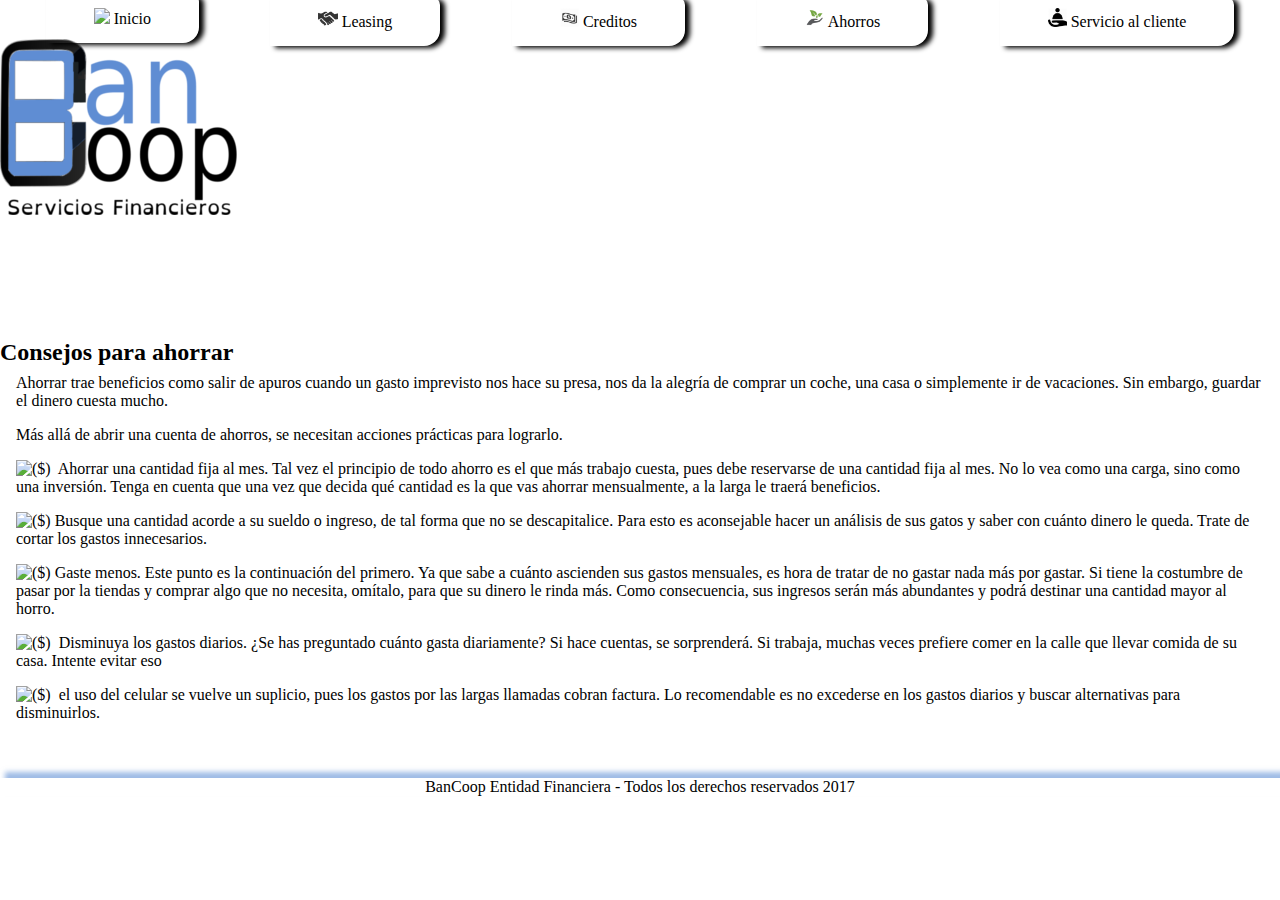
==== ahorro.html @ 7cc48e26 "bullets agregados para seccion ahorro" ====
<!DOCTYPE html>
<html>
  <head>
    <meta charset="utf-8">
    <title>BanCoop - Entidad Financiera</title>
    <link rel="stylesheet" href="estilos/principal.css">
  </head>
  <body>
    <header id="" class="contendorPortada">

      <div id="" class="portada">
      <nav>
        <ul>
          <li><a href="index.html"><img src="imagenes/home.jpg" class="icono" />Inicio</a></li>
          <li><a href="leasing.html"><img src="imagenes/leasing.png" class="icono" />Leasing</a></li>
          <li><a href="creditos.html"><img src="imagenes/creditos.png" class="icono" />Creditos</a></li>
          <li><a href=""><img src="imagenes/ahorro.png" class="icono" />Ahorros</a></li>
          <li><a href="scliente.html"><img src="imagenes/scliente.png" class="icono" />Servicio al cliente</a></li>
        </ul>
        </nav>
        <div id="psecundaria" class="pSecundaria">
          <img id="fondoCreditos" class="fondoPsecundaria" src="imagenes/creditoHipotecario2.jpg" alt="">
        </div>
      </div>

    </header>
      <section id="creditos" class="creditos-cnt">
      <article class="contenido"><h2>Consejos para ahorrar</h2><p>Ahorrar trae beneficios como salir de apuros cuando un gasto imprevisto nos hace su presa, nos da la alegría de comprar un coche, una casa o simplemente ir de vacaciones. Sin embargo, guardar el dinero cuesta mucho.</p>

      <p>Más allá de abrir una cuenta de ahorros, se necesitan acciones prácticas para lograrlo.</p>

      <p><img src="imagenes/ahorro64x.png" class="icono2"  alt="($)"> Ahorrar una cantidad fija al mes. Tal vez el principio de todo ahorro es el que más trabajo cuesta, pues debe reservarse de una cantidad fija al mes. No lo vea como una carga, sino como una inversión. Tenga en cuenta que una vez que decida qué cantidad es la que vas ahorrar mensualmente, a la larga le traerá beneficios.</p>

      <p><img src="imagenes/ahorro64x.png" class="icono2"  alt="($)">Busque una cantidad acorde a su sueldo o ingreso, de tal forma que no se descapitalice. Para esto es aconsejable hacer un análisis de sus gatos y saber con cuánto dinero le queda. Trate de cortar los gastos innecesarios.</p>

      <p><img src="imagenes/ahorro64x.png" class="icono2"  alt="($)">Gaste menos. Este punto es la continuación del primero. Ya que sabe a cuánto ascienden sus gastos mensuales, es hora de tratar de no gastar nada más por gastar. Si tiene la costumbre de pasar por la tiendas y comprar algo que no necesita, omítalo, para que su dinero le rinda más. Como consecuencia, sus ingresos serán más abundantes y podrá destinar una cantidad mayor al horro.</p>

      <p><img src="imagenes/ahorro64x.png" class="icono2"  alt="($)"> Disminuya los gastos diarios. ¿Se has preguntado cuánto gasta diariamente? Si hace cuentas, se sorprenderá. Si trabaja, muchas veces prefiere comer en la calle que llevar comida de su casa.  Intente evitar eso</p>
      <p><img src="imagenes/ahorro64x.png" class="icono2"  alt="($)"> el uso del celular se vuelve un suplicio, pues los gastos por las largas llamadas cobran factura. Lo recomendable es no excederse en los gastos diarios y buscar alternativas para disminuirlos.</p></article>
      </section>
    <footer>
<p>BanCoop Entidad Financiera - Todos los derechos reservados 2017</p>
    </footer>
  </body>
</html>
---- estilos/principal.css ----
@font-face {
  font-family: "GloriaHallelujah";
  src: url(../fuentes/GloriaHallelujah.ttf);
}

@font-face {
  font-family: "Latinia";
  src: url(../fuentes/Latinia.ttf);
}

@font-face {
  font-family: "OpenSans";
  src: url(../fuentes/OpenSans.ttf);
}

article, body, html, ul, nav, h2, section, p {
  font-family: "OpenSans";
  margin: 0;
  padding: 0;
}

footer{
  text-align: center;
  margin: 3em 0 1em 0;
  box-shadow: 5px -6px 5px rgba(95,141,211,0.6);

}

label{
  margin: 0;
  display: inline-block;
  padding: 0
  widows: 25%;
}

nav{
  padding: 8px;
}

nav a{
  width: 20%;
  text-align: center;
  text-decoration: none;
  padding: 1em 3em;
  /*background-color: rgba(95,141,211,0.5);*/
  /*font-size: 1.5em;*/
  box-shadow: 5px 2px 5px;
  border-radius: 0 0.5em 1em 0;
  margin: 6px;
  color: black;
}

nav ul{
  list-style: none;
  margin: 0 2px;
  padding: 0;
  display: flex;
  justify-content: space-around;
}

nav li{
  display: inline-block;
  vertical-align: top;
  text-align: center;
}

nav ul li a:hover{
  width: 10%;
  text-align: center;
  text-decoration: none;
  padding: 1em 3em;
  margin: 0 5px 1px 0;
  font-weight: 600;
  color: black;
  background-color: rgba(95,141,211,0.7);
  border-radius: 1em;
}

video{
  display: block;
  margin: 0 auto;
  /*position: fixed;
  height: 80%*/
  /*top: 0;
  right: 0;
  bottom: 0;
  left: 0;*/
  overflow: hidden;
  z-index: -100;
}

#articulos{
  display: flex;
  /*height: 50%;*/
  vertical-align: top;
  justify-content: center;

}


#cabeceraPortada{
  display: inline-flex;
  /*height: 50%;*/
  width: 100%;

}

#formulario{
  margin: 0;
  padding: 0;
  background-image: url(../imagenes/fondoLogin.png);
  background-repeat: no-repeat;
  background-position: center;
  background-size: auto;
  box-shadow: 5px 6px 5px rgba(95,141,211,0.5);
  vertical-align: top;
  /*height: 400px;*/
}

#formulario h2{
  text-align: center;
  /*padding-bottom: 3em;*/
}

#formulario input {
  display: block;
  /*position: relative;*/
  /*direction: ltr;*/
  clear: both;
  margin: 0;
  height: 10px;
  width: 15em;
  padding: 5px 8px;
  border-radius: 0.5em;
}

#formulario li{
padding-bottom: 2em;
}

#formulario li label, #formulario li input{
  margin: 0.5em;
  display: inline-block;
  width: auto;
  /*vertical-align: top;*/
}

#formulario ul{
  list-style: none;
  /*display: inline-flex;*/
}

#ingreso{
  margin: 1em;
  padding: 0.5em 1em;
  display: block;
  margin: 0 auto;
  border-radius: 0.5em;
 }

 #login{
   width: auto;
 }

#portada{
  margin: 0;
  padding: 0;
  width: 100%;
}

#servicios{
  width: 30%;
}

#productos, #tarjetas{
  box-shadow: 5px 6px 5px rgba(95,141,211,0.9);
  border-radius: 0.5em;
  margin-left: 3em;
}

#servicios li{
  list-style: none;

}

/*#tarjetas{
  box-shadow: 5px 6px 5px rgba(95,141,211,0.5);
}*/

#servicios, #noticias{
  display: inline-block;
  vertical-align: top;
  margin-top: 2px;
}

.art-noticia, .art-noticia2{
  display: flex;
  border-radius: 0.5em;
  box-shadow: 5px 6px 5px rgba(95,141,211,0.9);
  margin: 0 0 2em 0;
}

.art-noticia2{

}

.contenido p{
  padding: 0.5em 1em ;
}

.contenedorPortada{
  width: 65%;
}

.espacioSuperior{
  height: 80%
}

.espacioSuperior, .pSecundaria{
  display: flex;
  background-image: url(../imagenes/Logo.png);
  background-repeat: no-repeat;
  background-size: auto;
  background-position: top left;
}

.fondoPsecundaria{
  margin: 1em 0;
  padding: 0 0 0 35%;
  border-radius: 1em;
  height: 100%;
  width: auto;
}

.formulario{
  text-align: center;
}

.icono{
  height: 1.2em;
  margin: 0 4px 0 0;
}

.icono2{
  height: 2.5em;
  margin: 0 4px 0 0;
}


.imgNoticia{
  border-radius: 1em;
  margin: 0 1em;
  padding: 0;
  height: 8em;
}

.imgNoticia2{
  border-radius: 1em;
  margin: 0 1em;
  padding: 0;
  height: 8em;
}

 .itemSeccion{
   font-weight: 600;
 }

.noticias-cnt {
  margin: 0 0 0 1.5em;
  padding: 1em 0;
  width: auto;
  display: inline-flex;

}

.noticias-cnt div{
  width: 100%;
  padding: 0.5em;
}

.productos{
  margin-bottom: 2em;
  background-image: url(../imagenes/fondoTransacciones.png);
  background-repeat: no-repeat;
  background-size: 50%;
  background-position: bottom;
  }

.pSecundaria{
  height: 300px;
}

.tarjetas{
  background-position: bottom;
  background-image: url(../imagenes/tarjetasCredito.png);
  background-repeat: no-repeat;
  background-size: 50%;
  background-position: bottom;
}

.tituloSeccion{
  font-family: "Latinia";
  color: blue;
  text-align: center;
}

.videoPortada{
  position: relative;

  /*margin-right: 1px;*/
  width: 60%;
}
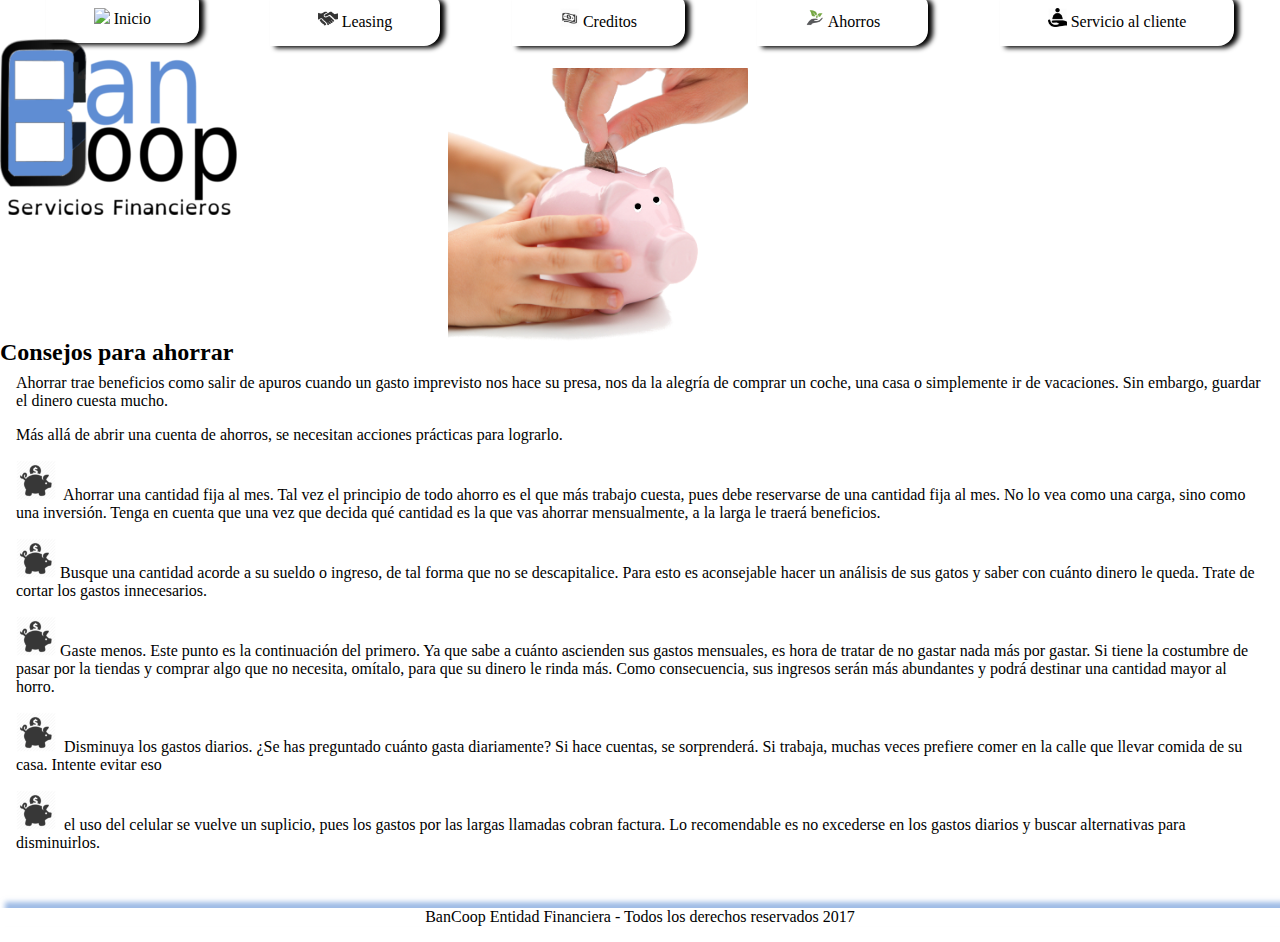
==== commit 24ed3e9d: "terminada seccion de ahorro" ====
--- a/ahorro.html
+++ b/ahorro.html
@@ -19,7 +19,7 @@
         </ul>
         </nav>
         <div id="psecundaria" class="pSecundaria">
-          <img id="fondoCreditos" class="fondoPsecundaria" src="imagenes/creditoHipotecario2.jpg" alt="">
+          <img id="fondoCreditos" class="fondoPsecundaria" src="imagenes/ahorrar.png" alt="">
         </div>
       </div>
 
